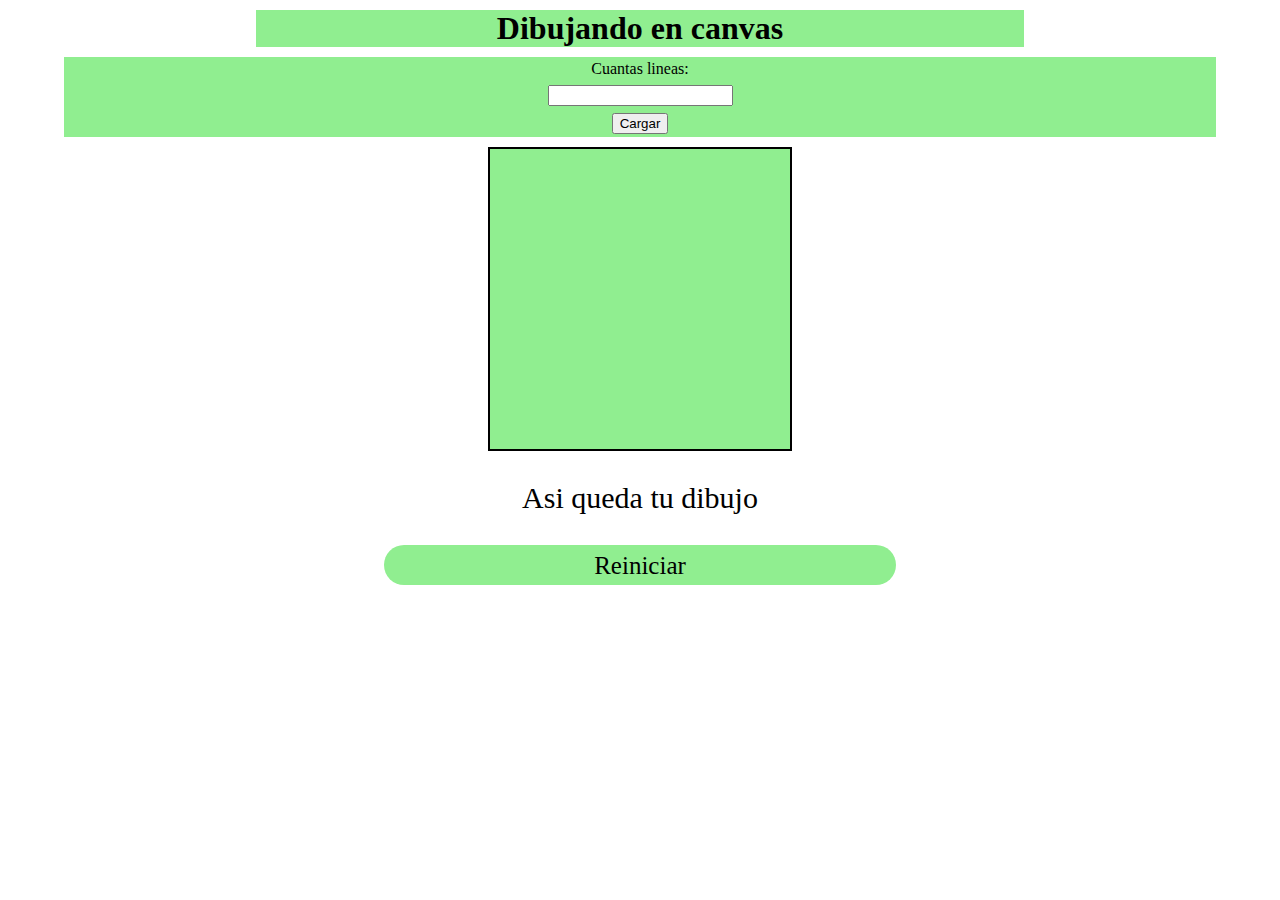
==== docs/index.html @ eb6d0000 "usando eventos por primera vez" ====
<!DOCTYPE html>
<html>
<head>
	<meta charset="utf-8">
	<title>Dibujando en Canvas</title>
	<link rel="stylesheet" type="text/css" href="style.css">
</head>
<body>
	<h1 class="title">Dibujando en canvas</h1>
	<form class="form">
		<label for="lineas" class="form__label">Cuantas lineas:</label>
		<input type="text" id="lineas" class="form__text">
		<input type="button" value="Cargar" id="form__boton" class="form__boton" />
	</form>
	<div class="canvas">
	<canvas id="canvas" width="300" height="300" ></canvas>
	</div>
	<p class="text">Asi queda tu dibujo</p>
	<a href="" class="boton-reinicio">Reiniciar</a>
<script src="script.js"></script>
</body>
</html>
---- docs/style.css ----
body{
	margin: 0;
}
.title{
	background-color: lightgreen;
	width: 60%;
	margin: 10px auto;
	text-align: center;
}
.form{
	display: flex;
	flex-direction: column;
	justify-content: space-between;
	background-color: lightgreen;
	width: 90%;
	height: 80px;
	margin: 10px auto;
}
.form__label{
	margin: auto;
}
.form__text{
	margin: auto;
}
.form__boton{
	margin: auto;
}
.canvas{
	background-color: lightgreen;
	width: 300px;
	height: 300px;
	margin: auto;
	border: 2px solid black;
}
.text{
	text-align: center;
	font-size: 30px;
}
.boton-reinicio{
	display: block;
	box-sizing: border-box;
	background-color: lightgreen;
	width: 40%;
	height: 40px;
	margin: 10px auto;
	padding: 7px;
	text-decoration: none;
	text-align: center;
	font-size: 25px;
	border-radius: 50px;
	color: black;
}
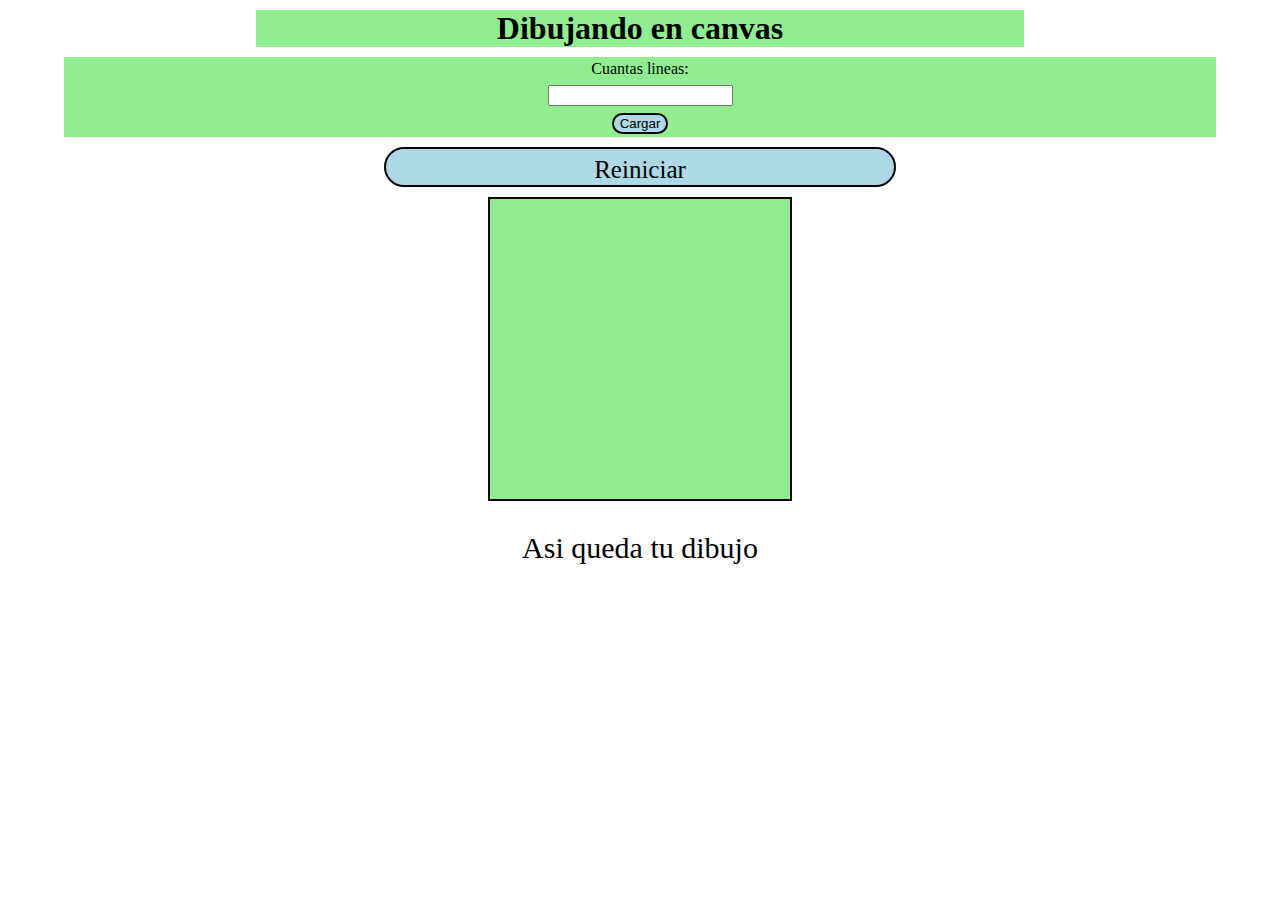
==== commit 8a442bbb: "diseño para celu" ====
--- a/docs/index.html
+++ b/docs/index.html
@@ -2,6 +2,7 @@
 <html>
 <head>
 	<meta charset="utf-8">
+	<meta name="viewport" content="width=device-width, initial-scale=1">
 	<title>Dibujando en Canvas</title>
 	<link rel="stylesheet" type="text/css" href="style.css">
 </head>
@@ -12,11 +13,11 @@
 		<input type="text" id="lineas" class="form__text">
 		<input type="button" value="Cargar" id="form__boton" class="form__boton" />
 	</form>
+	<a href="" class="boton-reinicio">Reiniciar</a>
 	<div class="canvas">
 	<canvas id="canvas" width="300" height="300" ></canvas>
 	</div>
-	<p class="text">Asi queda tu dibujo</p>
-	<a href="" class="boton-reinicio">Reiniciar</a>
+	<p class="text">Asi queda tu dibujo</p>	
 <script src="script.js"></script>
 </body>
-</html>+</html>
--- a/docs/style.css
+++ b/docs/style.css
@@ -24,6 +24,9 @@
 }
 .form__boton{
 	margin: auto;
+	border-radius: 15px;
+	background-color: lightblue;
+	border: 2px solid black;
 }
 .canvas{
 	background-color: lightgreen;
@@ -39,7 +42,7 @@
 .boton-reinicio{
 	display: block;
 	box-sizing: border-box;
-	background-color: lightgreen;
+	background-color: lightblue;
 	width: 40%;
 	height: 40px;
 	margin: 10px auto;
@@ -49,4 +52,30 @@
 	font-size: 25px;
 	border-radius: 50px;
 	color: black;
+	border: 2px solid black;
+}
+@media screen and (max-width: 570px){
+	.title{
+		width: 90%;
+	}
+	.form{
+		height: 120px;
+	}
+	.form__label{
+		text-align: center;
+		font-size: 25px;
+		width: 90%;
+	}
+	.form__text{
+		height: 20px;
+		width: 90%;
+	}
+	.form__boton{
+		width: 90%;
+		font-size: 20px;
+		margin: 10px auto;
+	}
+	.boton-reinicio{
+		width: 60%;
+	}
 }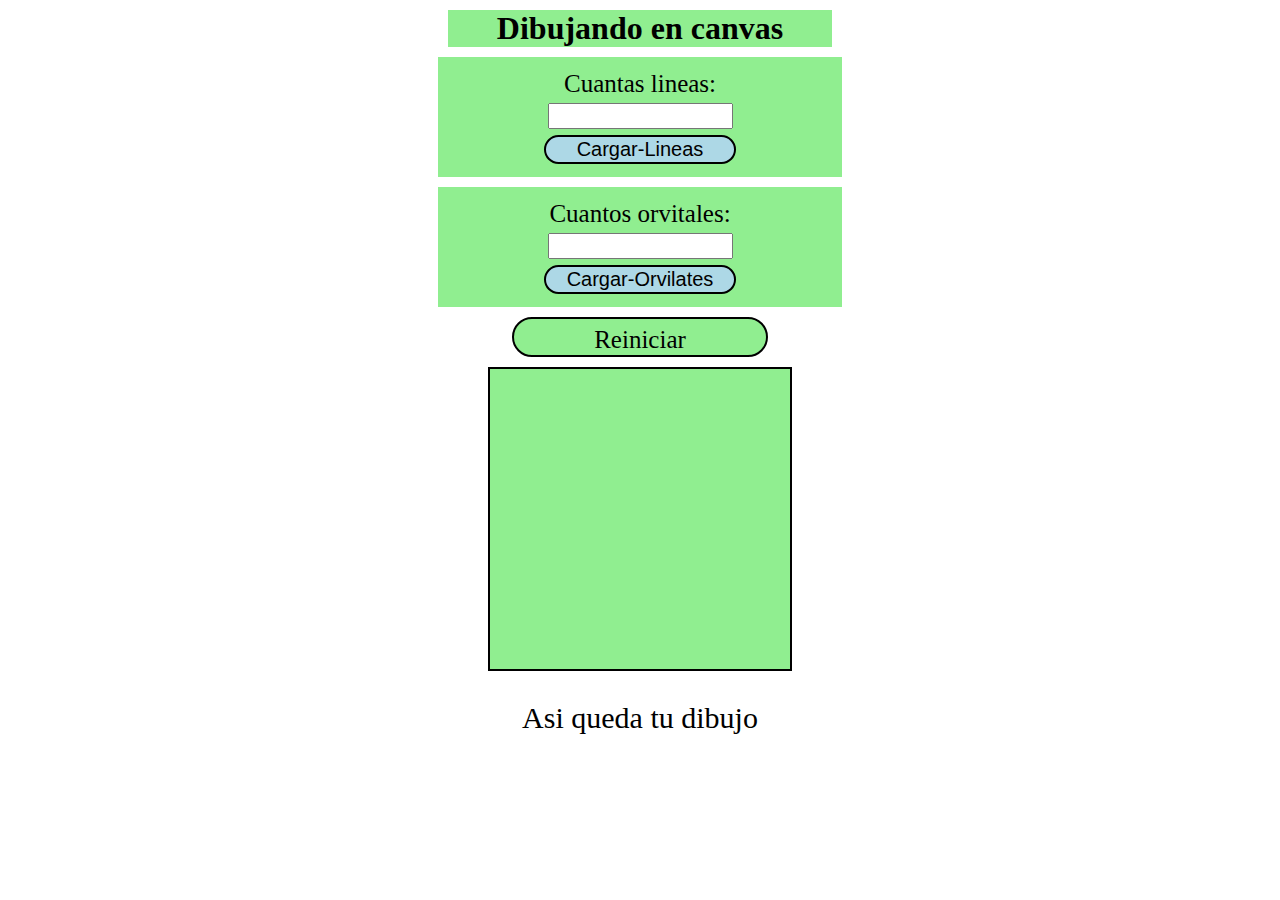
==== commit 9d258dc6: "version2" ====
--- a/docs/index.html
+++ b/docs/index.html
@@ -11,13 +11,30 @@
 	<form class="form">
 		<label for="lineas" class="form__label">Cuantas lineas:</label>
 		<input type="text" id="lineas" class="form__text">
-		<input type="button" value="Cargar" id="form__boton" class="form__boton" />
+
+		<!-- <div class="color">
+			<input type="checkbox" id="color" name="color1" value="black">
+			<label for="color"> Negro</label><br>
+			<input type="checkbox" id="color" name="color2" value="red">
+			<label for="color"> Rojo</label><br>
+			<input type="checkbox" id="color" name="color3" value="blue">
+			<label for="color"> Azul</label><br>
+			<input type="checkbox" id="color" name="color4" value="purple">
+			<label for="color"> Purpura</label><br>	
+		</div> -->
+
+		<input type="button" value="Cargar-Lineas" id="form__boton" class="form__boton" />
+	</form>
+	<form class="form">
+		<label for="orbitas" class="form__label">Cuantos orvitales:</label>
+		<input type="text" id="orvitas" class="form__text">
+		<input type="button" value="Cargar-Orvilates" id="form__boton2" class="form__boton" />	
 	</form>
 	<a href="" class="boton-reinicio">Reiniciar</a>
 	<div class="canvas">
 	<canvas id="canvas" width="300" height="300" ></canvas>
 	</div>
-	<p class="text">Asi queda tu dibujo</p>	
+	<p class="text">Asi queda tu dibujo</p>
 <script src="script.js"></script>
 </body>
-</html>
+</html>--- a/docs/style.css
+++ b/docs/style.css
@@ -3,7 +3,7 @@
 }
 .title{
 	background-color: lightgreen;
-	width: 60%;
+	width: 30%;
 	margin: 10px auto;
 	text-align: center;
 }
@@ -12,18 +12,24 @@
 	flex-direction: column;
 	justify-content: space-between;
 	background-color: lightgreen;
-	width: 90%;
-	height: 80px;
+	width: 30%;
+	height: 100px;
 	margin: 10px auto;
+	padding: 10px;
 }
 .form__label{
+	text-align: center;
+	font-size: 25px;
 	margin: auto;
 }
 .form__text{
+	height: 20px;
 	margin: auto;
 }
 .form__boton{
 	margin: auto;
+	width: 50%;
+	font-size: 20px;
 	border-radius: 15px;
 	background-color: lightblue;
 	border: 2px solid black;
@@ -42,8 +48,8 @@
 .boton-reinicio{
 	display: block;
 	box-sizing: border-box;
-	background-color: lightblue;
-	width: 40%;
+	background-color: lightgreen;
+	width: 20%;
 	height: 40px;
 	margin: 10px auto;
 	padding: 7px;
@@ -59,23 +65,21 @@
 		width: 90%;
 	}
 	.form{
+		padding: 0;
 		height: 120px;
+		width: 90%;
 	}
 	.form__label{
-		text-align: center;
-		font-size: 25px;
 		width: 90%;
 	}
 	.form__text{
-		height: 20px;
 		width: 90%;
 	}
 	.form__boton{
 		width: 90%;
-		font-size: 20px;
 		margin: 10px auto;
 	}
 	.boton-reinicio{
 		width: 60%;
 	}
-}+}
